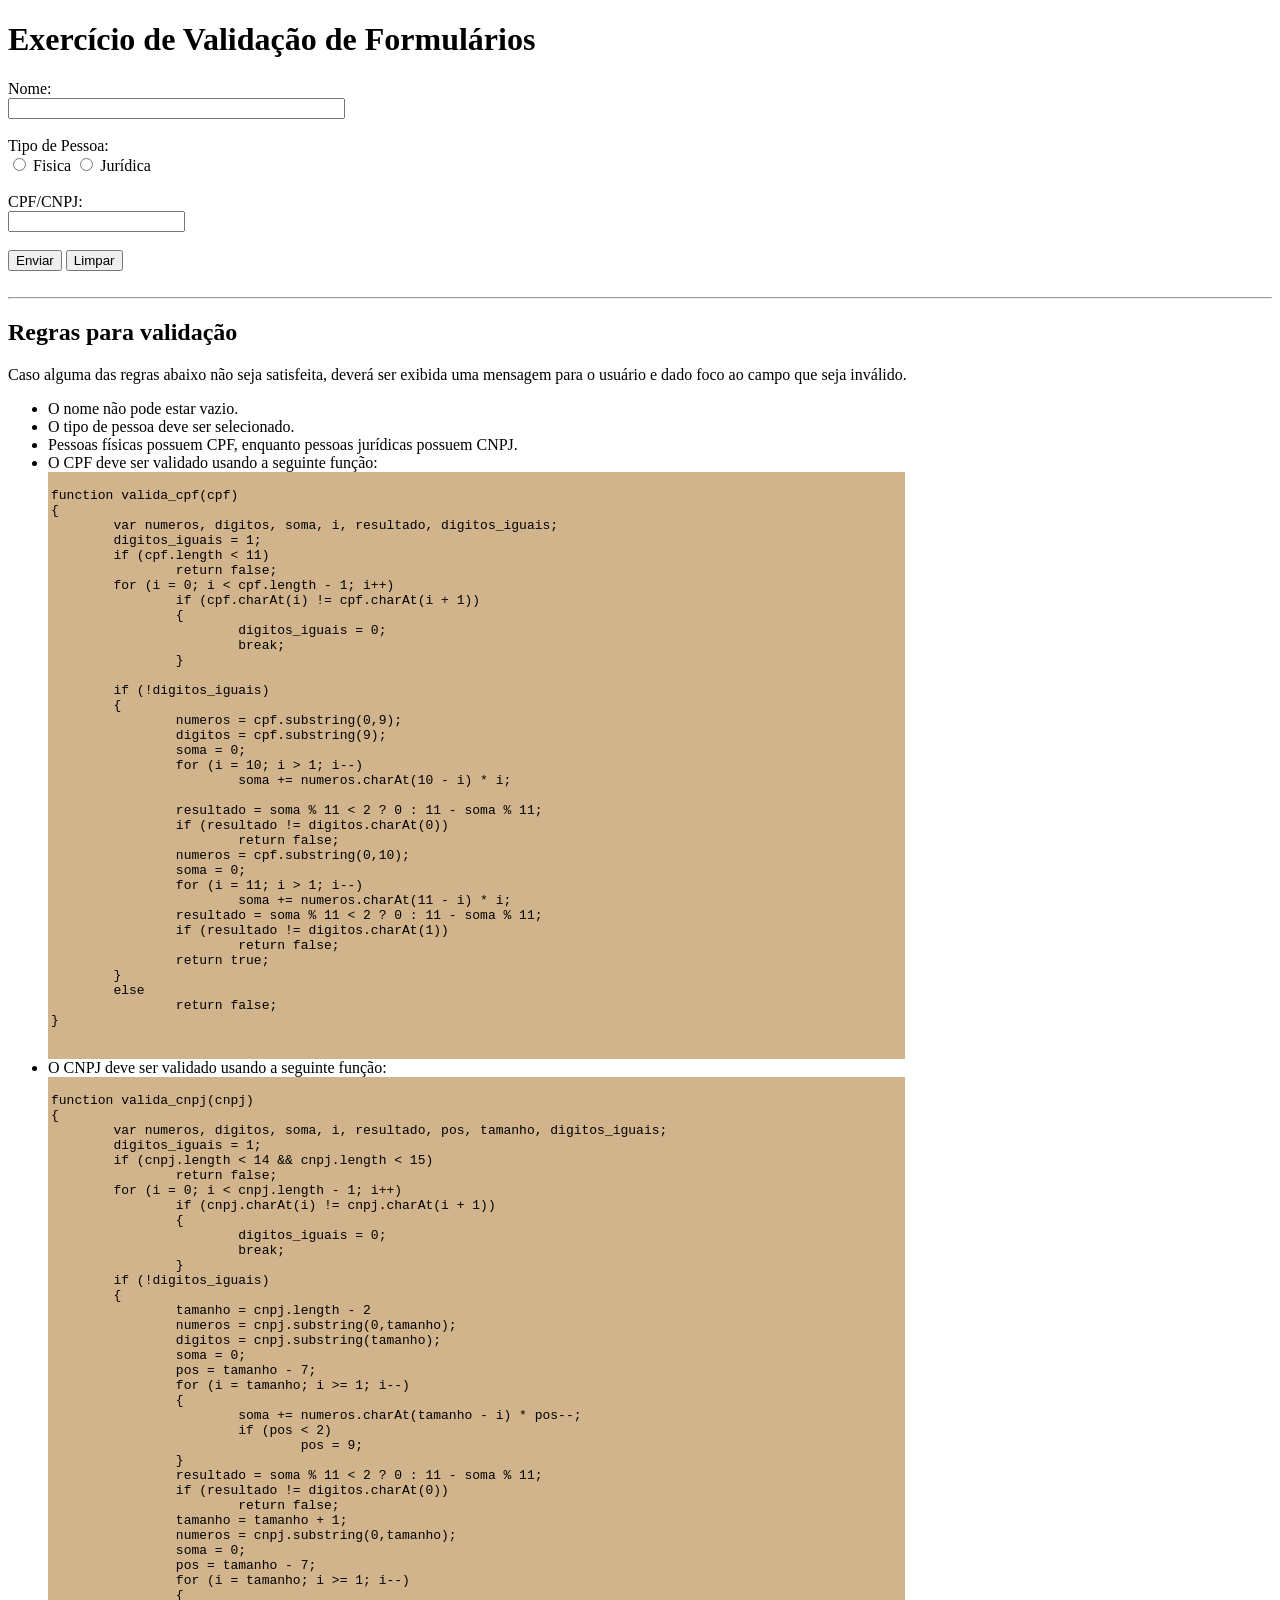
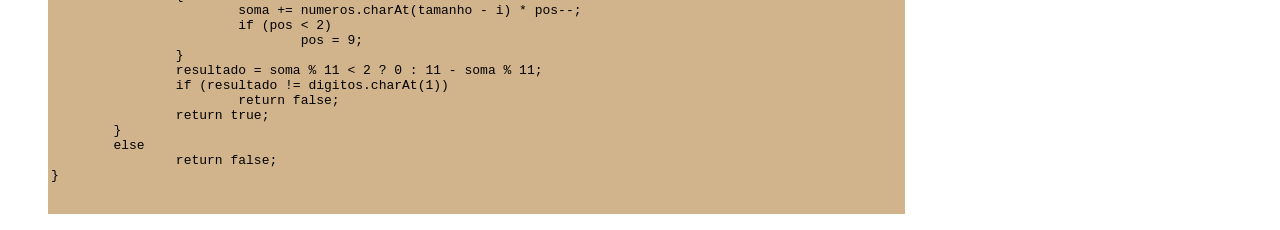
==== Aula 02/Atividade/index.html @ 62568ec8 "feat: add aula 02" ====
<!DOCTYPE html PUBLIC "-//W3C//DTD XHTML 1.0 Transitional//EN" "http://www.w3.org/TR/xhtml1/DTD/xhtml1-transitional.dtd">
<html xmlns="http://www.w3.org/1999/xhtml">
<head>
<meta http-equiv="Content-Type" content="text/html; charset=utf-8" />
<title>Validação de Formulários</title>

</head>

<body>

	<h1>Exercício de Validação de Formulários</h1>

	<form id="f" method="post" action="https://postman-echo.com/post">
        
        <label for="nome"> Nome: </label><br>
        <input type="text" id="nome" name="nome" size="40" maxlength="40" /><br><br>
		
		
		
		<label for="">Tipo de Pessoa:</label><br>
		<input type="radio" id="pfisica" name="tipo" value="fisica" />
		<label for="pfisica"> Fisica </label>
		
		<input type="radio" id="pjuridica" name="tipo" value="juridica"/>
		<label for="pjuridica"> Jurídica </label><br><br>
		
		<label for="cpf_cnpj"> CPF/CNPJ: </label><br>
		<input type="text" id="cpf_cnpj" name="cpf_cnpj" /><br><br>
		
		
        <input type="submit" id="enviar" value="Enviar" />
        <input type="reset" id="limpar" value="Limpar" />
        
        
    </form>
    
    <br/>
	
    <hr/>
    
    <h2> Regras para validação </h2>

	<p>Caso alguma das regras abaixo não seja satisfeita, deverá ser exibida uma mensagem para o usuário e dado foco ao campo que seja inválido.</p>
    
    <ul>
    	<li> O nome não pode estar vazio. </li>
		<li> O tipo de pessoa deve ser selecionado. </li>
		<li> Pessoas físicas possuem CPF, enquanto pessoas jurídicas possuem CNPJ. </li>
        
		<li>
			O CPF deve ser validado usando a seguinte função:
			<table border="0" bgcolor="Tan" width="70%">
			<tr>
			<td>
			<pre>
function valida_cpf(cpf)
{
	var numeros, digitos, soma, i, resultado, digitos_iguais;
	digitos_iguais = 1;
	if (cpf.length < 11)
		return false;
	for (i = 0; i < cpf.length - 1; i++)
		if (cpf.charAt(i) != cpf.charAt(i + 1))
		{
			digitos_iguais = 0;
			break;
		}
		
	if (!digitos_iguais)
	{
		numeros = cpf.substring(0,9);
		digitos = cpf.substring(9);
		soma = 0;
		for (i = 10; i > 1; i--)
			soma += numeros.charAt(10 - i) * i;
			
		resultado = soma % 11 < 2 ? 0 : 11 - soma % 11;
		if (resultado != digitos.charAt(0))
			return false;
		numeros = cpf.substring(0,10);
		soma = 0;
		for (i = 11; i > 1; i--)
			soma += numeros.charAt(11 - i) * i;
		resultado = soma % 11 < 2 ? 0 : 11 - soma % 11;
		if (resultado != digitos.charAt(1))
			return false;
		return true;
	}
	else
		return false;
}
			</pre>
			</td>
			</tr>
			</table>
		</li>
		
	<li>
		O CNPJ deve ser validado usando a seguinte função:
		<table border="0" bgcolor="Tan" width="70%">
		<tr>
		<td>
		<pre>
function valida_cnpj(cnpj)
{
	var numeros, digitos, soma, i, resultado, pos, tamanho, digitos_iguais;
	digitos_iguais = 1;
	if (cnpj.length < 14 && cnpj.length < 15)
		return false;
	for (i = 0; i < cnpj.length - 1; i++)
		if (cnpj.charAt(i) != cnpj.charAt(i + 1))
		{
			digitos_iguais = 0;
			break;
		}
	if (!digitos_iguais)
	{
		tamanho = cnpj.length - 2
		numeros = cnpj.substring(0,tamanho);
		digitos = cnpj.substring(tamanho);
		soma = 0;
		pos = tamanho - 7;
		for (i = tamanho; i >= 1; i--)
		{
			soma += numeros.charAt(tamanho - i) * pos--;
			if (pos < 2)
				pos = 9;
		}
		resultado = soma % 11 < 2 ? 0 : 11 - soma % 11;
		if (resultado != digitos.charAt(0))
			return false;
		tamanho = tamanho + 1;
		numeros = cnpj.substring(0,tamanho);
		soma = 0;
		pos = tamanho - 7;
		for (i = tamanho; i >= 1; i--)
		{
			soma += numeros.charAt(tamanho - i) * pos--;
			if (pos < 2)
				pos = 9;
		}
		resultado = soma % 11 < 2 ? 0 : 11 - soma % 11;
		if (resultado != digitos.charAt(1))
			return false;
		return true;
	}
	else
		return false;
} 	
		</pre>
		</td>
		</tr>
		</table>
	</li>
		
    </ul>
    
                 
</body>




</html>
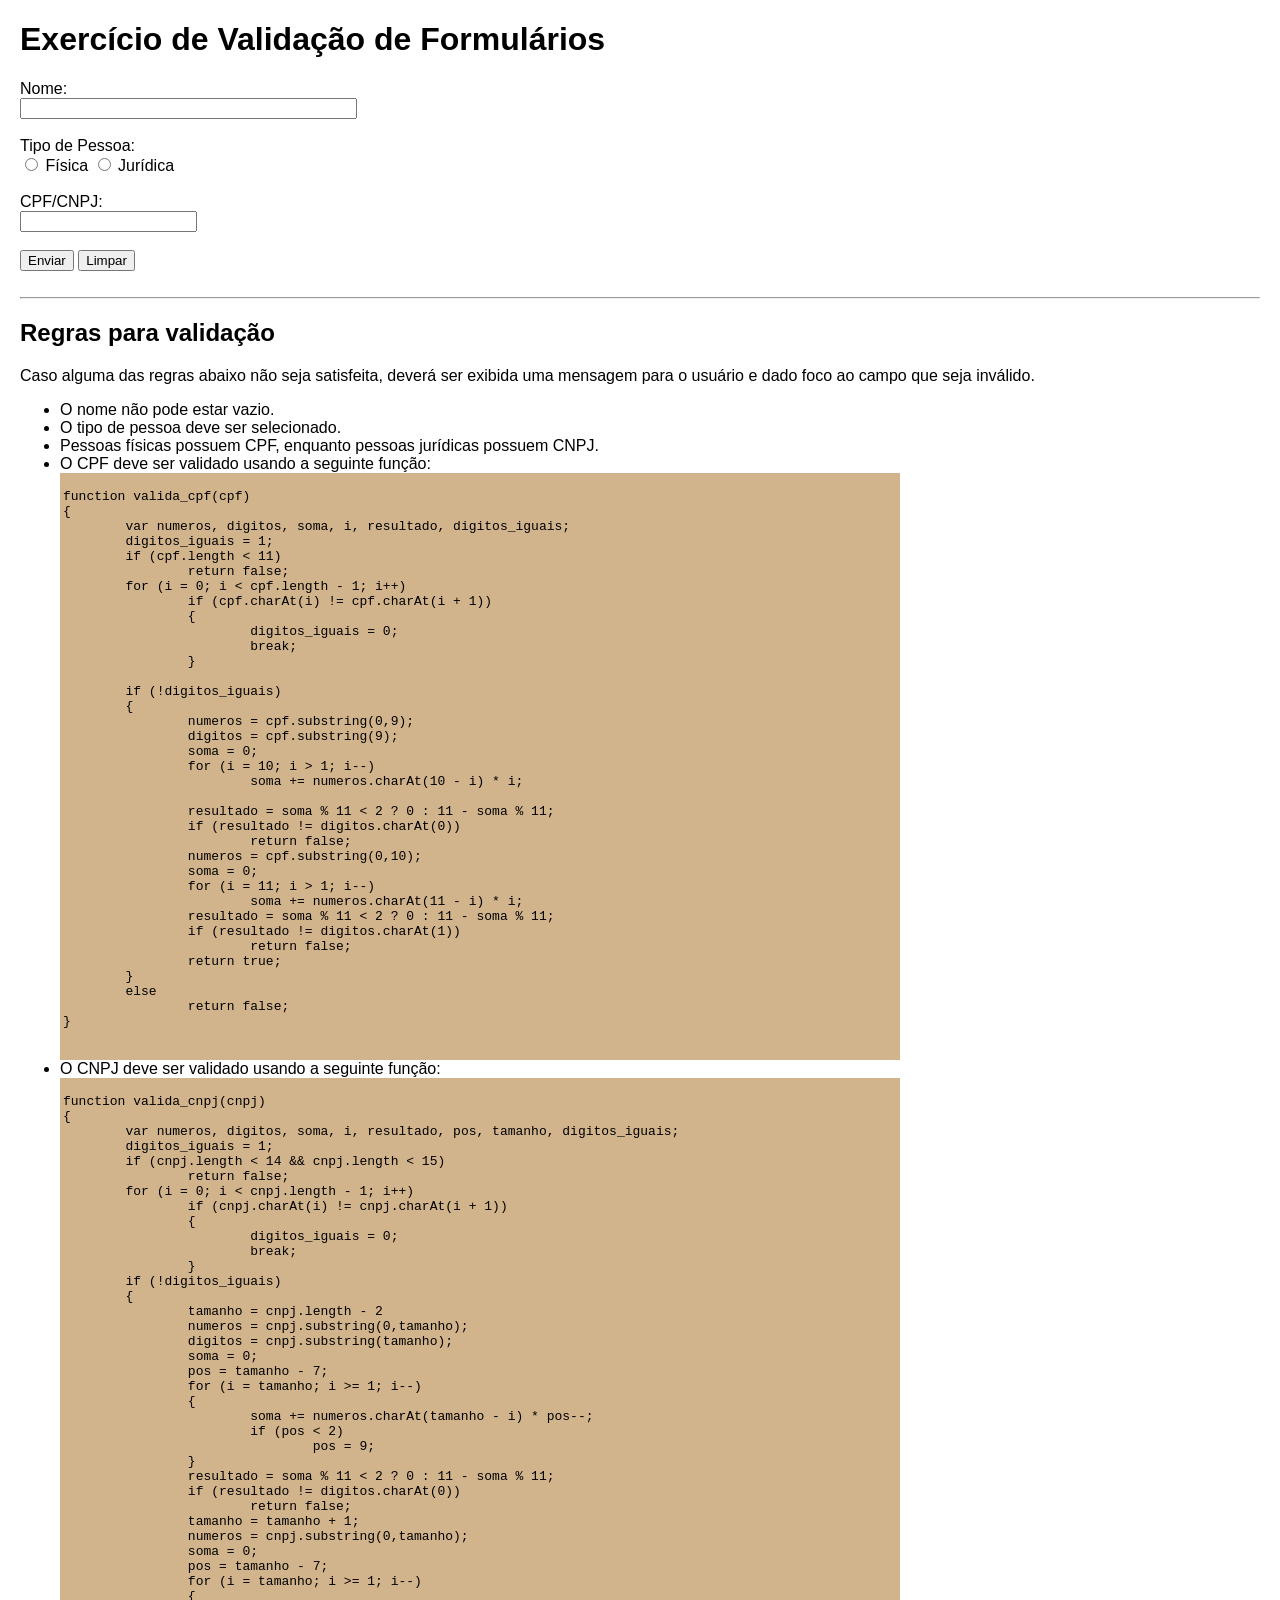
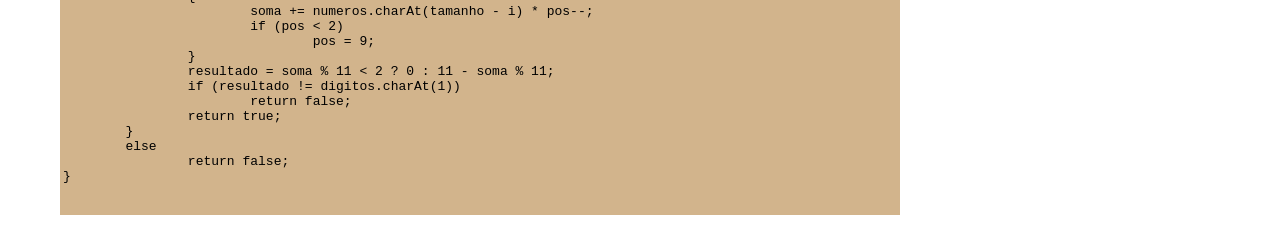
==== commit 3c877122: "Atividade 1" ====
--- a/Aula 02/Atividade/index.html
+++ b/Aula 02/Atividade/index.html
@@ -1,58 +1,59 @@
 <!DOCTYPE html PUBLIC "-//W3C//DTD XHTML 1.0 Transitional//EN" "http://www.w3.org/TR/xhtml1/DTD/xhtml1-transitional.dtd">
 <html xmlns="http://www.w3.org/1999/xhtml">
-<head>
-<meta http-equiv="Content-Type" content="text/html; charset=utf-8" />
-<title>Validação de Formulários</title>
+  <head>
+    <meta http-equiv="Content-Type" content="text/html; charset=utf-8" />
+    <title>Validação de Formulários</title>
+    <link rel="stylesheet" href="style.css" />
+  </head>
 
-</head>
+  <body>
+    <h1>Exercício de Validação de Formulários</h1>
 
-<body>
+    <form id="f" method="post" action="#">
+      <label for="nome"> Nome: </label><br />
+      <input type="text" id="nome" name="nome" size="40" maxlength="40" />
+      <span id="erro_nome" class="erro"></span><br /><br />
 
-	<h1>Exercício de Validação de Formulários</h1>
+      <label for="">Tipo de Pessoa:</label><br />
+      <input type="radio" id="pfisica" name="tipo" value="fisica" />
+      <label for="pfisica"> Física </label>
 
-	<form id="f" method="post" action="https://postman-echo.com/post">
-        
-        <label for="nome"> Nome: </label><br>
-        <input type="text" id="nome" name="nome" size="40" maxlength="40" /><br><br>
-		
-		
-		
-		<label for="">Tipo de Pessoa:</label><br>
-		<input type="radio" id="pfisica" name="tipo" value="fisica" />
-		<label for="pfisica"> Fisica </label>
-		
-		<input type="radio" id="pjuridica" name="tipo" value="juridica"/>
-		<label for="pjuridica"> Jurídica </label><br><br>
-		
-		<label for="cpf_cnpj"> CPF/CNPJ: </label><br>
-		<input type="text" id="cpf_cnpj" name="cpf_cnpj" /><br><br>
-		
-		
-        <input type="submit" id="enviar" value="Enviar" />
-        <input type="reset" id="limpar" value="Limpar" />
-        
-        
+      <input type="radio" id="pjuridica" name="tipo" value="juridica" />
+      <label for="pjuridica"> Jurídica </label>
+      <span id="erro_tipo" class="erro"></span><br /><br />
+
+      <label for="cpf_cnpj"> CPF/CNPJ: </label><br />
+      <input type="text" id="cpf_cnpj" name="cpf_cnpj" />
+      <span id="erro_cpf_cnpj" class="erro"></span><br /><br />
+
+      <input type="submit" id="enviar" value="Enviar" />
+      <input type="reset" id="limpar" value="Limpar" />
     </form>
-    
-    <br/>
-	
-    <hr/>
-    
-    <h2> Regras para validação </h2>
 
-	<p>Caso alguma das regras abaixo não seja satisfeita, deverá ser exibida uma mensagem para o usuário e dado foco ao campo que seja inválido.</p>
-    
+    <br />
+
+    <hr />
+
+    <h2>Regras para validação</h2>
+
+    <p>
+      Caso alguma das regras abaixo não seja satisfeita, deverá ser exibida uma
+      mensagem para o usuário e dado foco ao campo que seja inválido.
+    </p>
+
     <ul>
-    	<li> O nome não pode estar vazio. </li>
-		<li> O tipo de pessoa deve ser selecionado. </li>
-		<li> Pessoas físicas possuem CPF, enquanto pessoas jurídicas possuem CNPJ. </li>
-        
-		<li>
-			O CPF deve ser validado usando a seguinte função:
-			<table border="0" bgcolor="Tan" width="70%">
-			<tr>
-			<td>
-			<pre>
+      <li>O nome não pode estar vazio.</li>
+      <li>O tipo de pessoa deve ser selecionado.</li>
+      <li>
+        Pessoas físicas possuem CPF, enquanto pessoas jurídicas possuem CNPJ.
+      </li>
+
+      <li>
+        O CPF deve ser validado usando a seguinte função:
+        <table border="0" bgcolor="Tan" width="70%">
+          <tr>
+            <td>
+              <pre>
 function valida_cpf(cpf)
 {
 	var numeros, digitos, soma, i, resultado, digitos_iguais;
@@ -89,18 +90,19 @@
 	else
 		return false;
 }
-			</pre>
-			</td>
-			</tr>
-			</table>
-		</li>
-		
-	<li>
-		O CNPJ deve ser validado usando a seguinte função:
-		<table border="0" bgcolor="Tan" width="70%">
-		<tr>
-		<td>
-		<pre>
+			</pre
+              >
+            </td>
+          </tr>
+        </table>
+      </li>
+
+      <li>
+        O CNPJ deve ser validado usando a seguinte função:
+        <table border="0" bgcolor="Tan" width="70%">
+          <tr>
+            <td>
+              <pre>
 function valida_cnpj(cnpj)
 {
 	var numeros, digitos, soma, i, resultado, pos, tamanho, digitos_iguais;
@@ -147,18 +149,14 @@
 	else
 		return false;
 } 	
-		</pre>
-		</td>
-		</tr>
-		</table>
-	</li>
-		
+		</pre
+              >
+            </td>
+          </tr>
+        </table>
+      </li>
     </ul>
-    
-                 
-</body>
+  </body>
+</html>
 
-
-
-
-</html>+<script src="script.js" defer></script>
--- a/Aula 02/Atividade/style.css
+++ b/Aula 02/Atividade/style.css
@@ -0,0 +1,9 @@
+body {
+    font-family: Montserrat, sans-serif;
+    margin: 20px;
+}
+
+.erro{
+    color: red;
+    font-size: 14px;
+}
